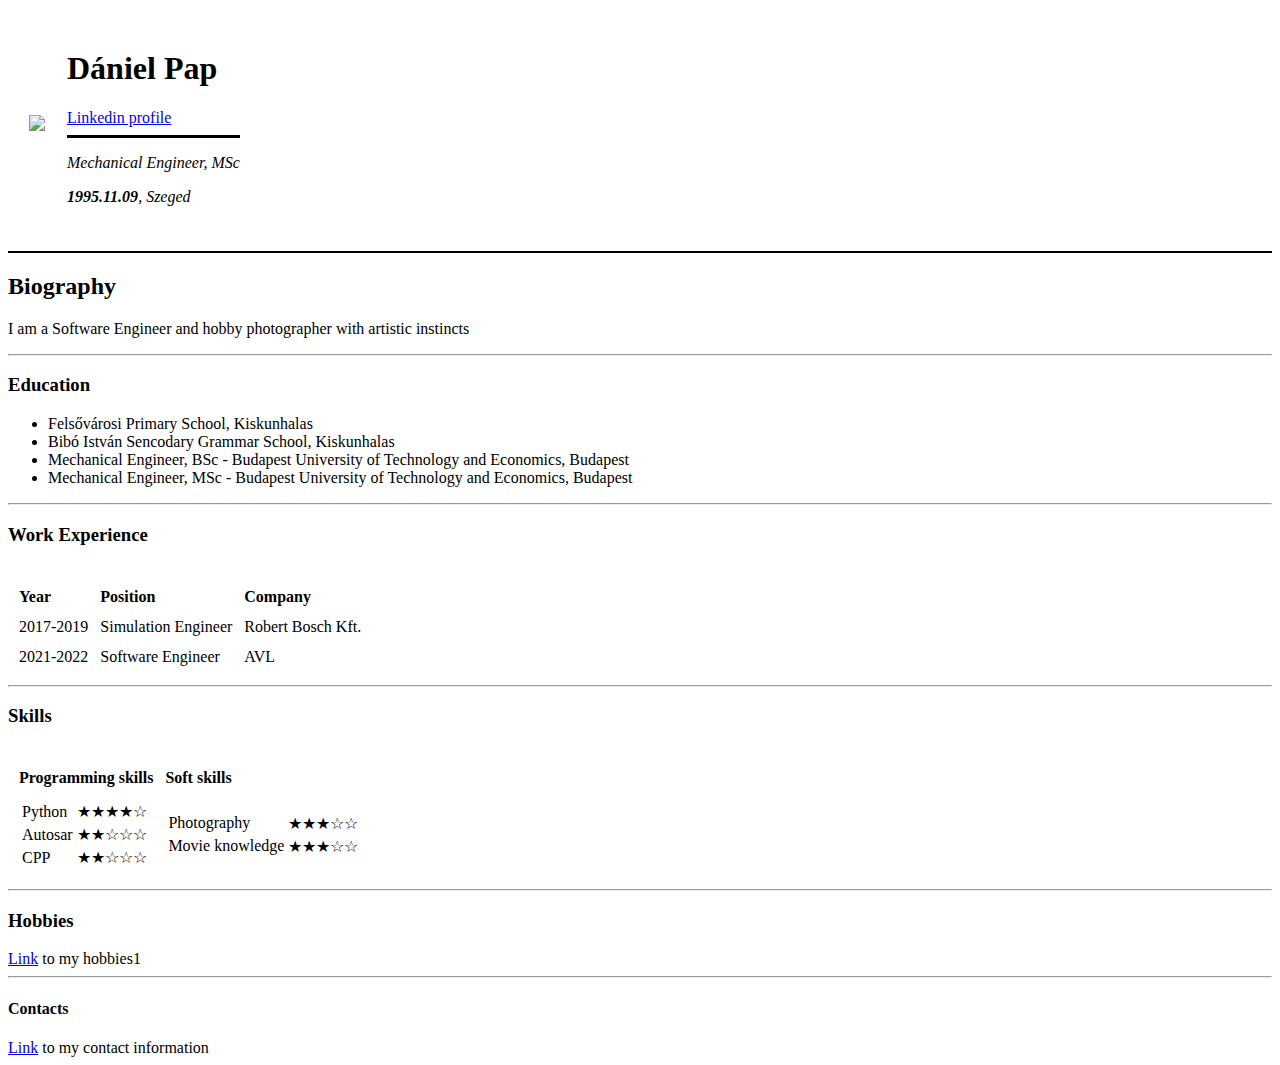
==== index.html @ 6bc3f073 "Renaming index file for succesful github page publishment" ====
<!DOCTYPE html>
<html>
    <head>
        <meta charset="utf-8">
        <title>Dániel's Favourite Site</title>
    </head>
    <body>
        <table cellspacing="20">
            <tr>
                <td>
                    <img src="https://upload.wikimedia.org/wikipedia/commons/1/14/Randall_Packer_400x400.jpg">
                </td>
                <td valign="top">
                    <h1>Dániel Pap</h1>
                    <a href="https://www.linkedin.com/in/d%C3%A1nielpapbudapest/">Linkedin profile</a>
                    <hr size=3 noshade color="black">
                    <p style="font-style:italic; color: black;">Mechanical Engineer, MSc</p>
                    <p>
                        <em><strong>1995.11.09</strong>, Szeged</em>
                    </p>
                </td>
            </tr>
        </table>
        
        <hr size=2 noshade color="black">
        <h2><strong>Biography</strong></h2>
        <p>I am a Software Engineer and hobby photographer with artistic instincts</p>
        
        <hr>

        <h3>Education</h3>
            <ul>
                <li>Felsővárosi Primary School, Kiskunhalas</li>
                <li>Bibó István Sencodary Grammar School, Kiskunhalas</li>
                <li>Mechanical Engineer, BSc - Budapest University of Technology and Economics, Budapest</li>
                <li>Mechanical Engineer, MSc - Budapest University of Technology and Economics, Budapest</li>
            </ul>
        
        <hr>
        <h3>Work Experience</h3>
        <table cellspacing=10>
            <th>
                <tr>
                    
                    <td><strong>Year</strong></td>
                    <td><strong>Position</strong></td>
                    <td><strong>Company</strong></td>
                </tr>
            </th>
            <tbody>
                <tr>
                    <td>2017-2019</td>
                    <td>Simulation Engineer</td>
                    <td>Robert Bosch Kft.</td>
                </tr>
                <tr>
                    <td>2021-2022</td>
                    <td>Software Engineer</td>
                    <td>AVL</td>
                </tr>
            </tbody>
        
        </table>
        
        <hr>

        <h3>Skills</h3>
        <table cellspacing="10" valign="top">
            <th>
                <tr>
                    <td><strong>Programming skills</strong></td>
                    <td><strong>Soft skills</strong></td>
                </tr>
            </th>
            <tbody>
                <tr>
                    <td>
                        <table valign="top">
                            <tr>
                                <td>Python</td>
                                <td>★★★★☆</td>
                            </tr>
                            <tr>
                                <td>Autosar</td>
                                <td>★★☆☆☆</td>
                            </tr>
                            <tr>
                                <td>CPP</td>
                                <td>★★☆☆☆</td>
                            </tr>
                        </table>
                    </td>
                    <td>
                        <table valign="top">
                            <tr>
                                <td>Photography</td>
                                <td>★★★☆☆</td>
                            </tr>
                            <tr>
                                <td>Movie knowledge</td>
                                <td>★★★☆☆</td>
                            </tr>
                        </table>
                    </td>
                </tr>
            </tbody>
        </table>

        <hr>

        <h3>Hobbies</h3> 
        <a href="hobbies.html">Link</a> to my hobbies1

        <hr>

        <h4>Contacts</h4>
        <a href="contact.html">Link</a> to my contact information
    </body>
</html>
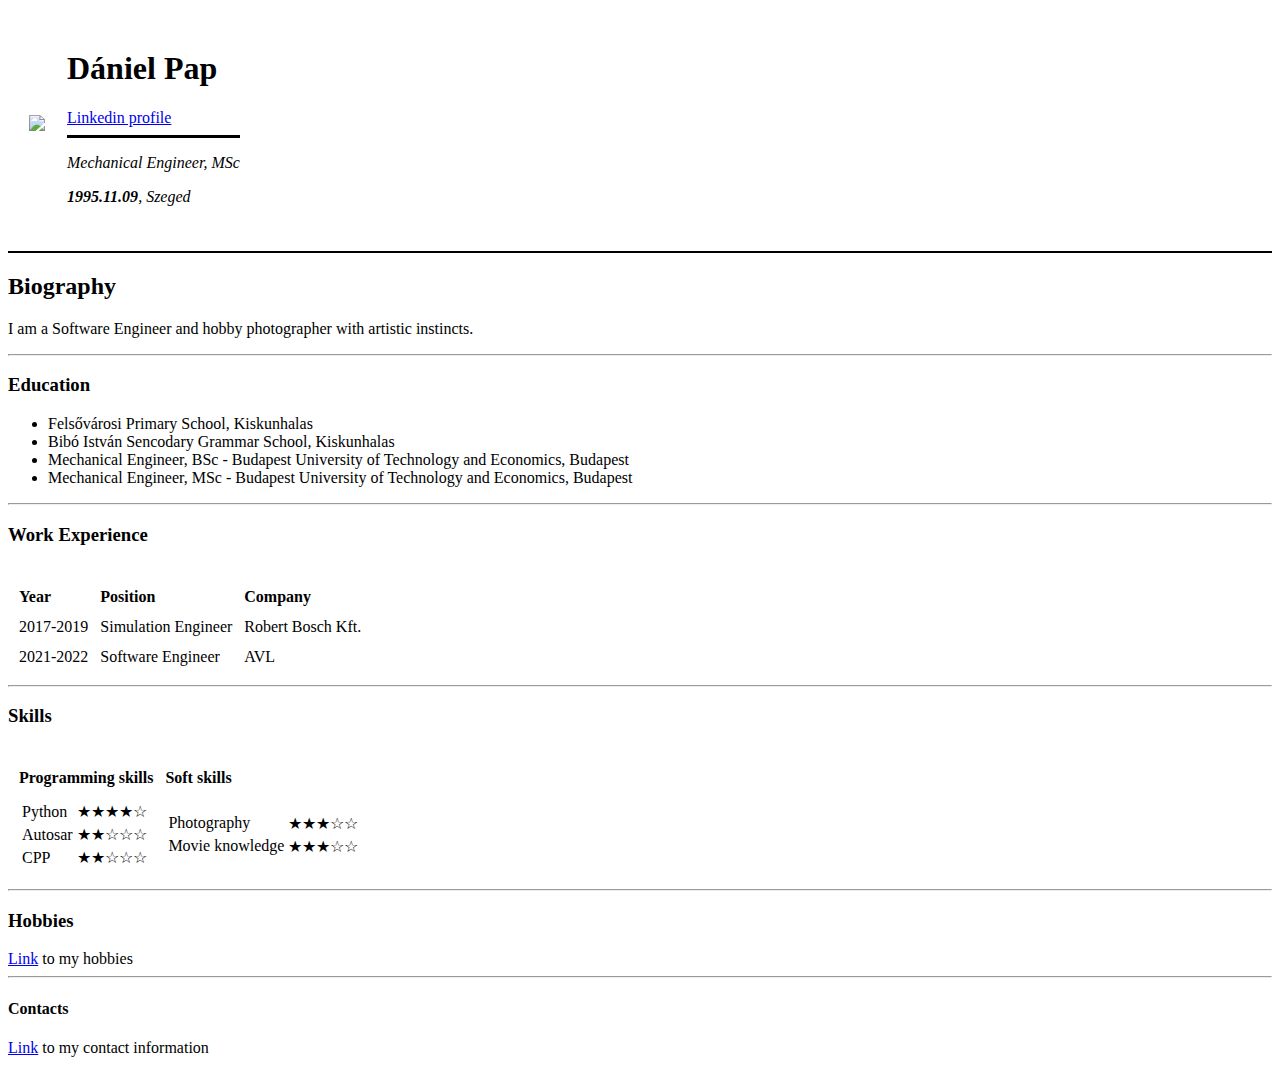
==== commit b81988c8: "Typos" ====
--- a/index.html
+++ b/index.html
@@ -24,7 +24,7 @@
         
         <hr size=2 noshade color="black">
         <h2><strong>Biography</strong></h2>
-        <p>I am a Software Engineer and hobby photographer with artistic instincts</p>
+        <p>I am a Software Engineer and hobby photographer with artistic instincts.</p>
         
         <hr>
 
@@ -109,7 +109,7 @@
         <hr>
 
         <h3>Hobbies</h3> 
-        <a href="hobbies.html">Link</a> to my hobbies1
+        <a href="hobbies.html">Link</a> to my hobbies
 
         <hr>
 
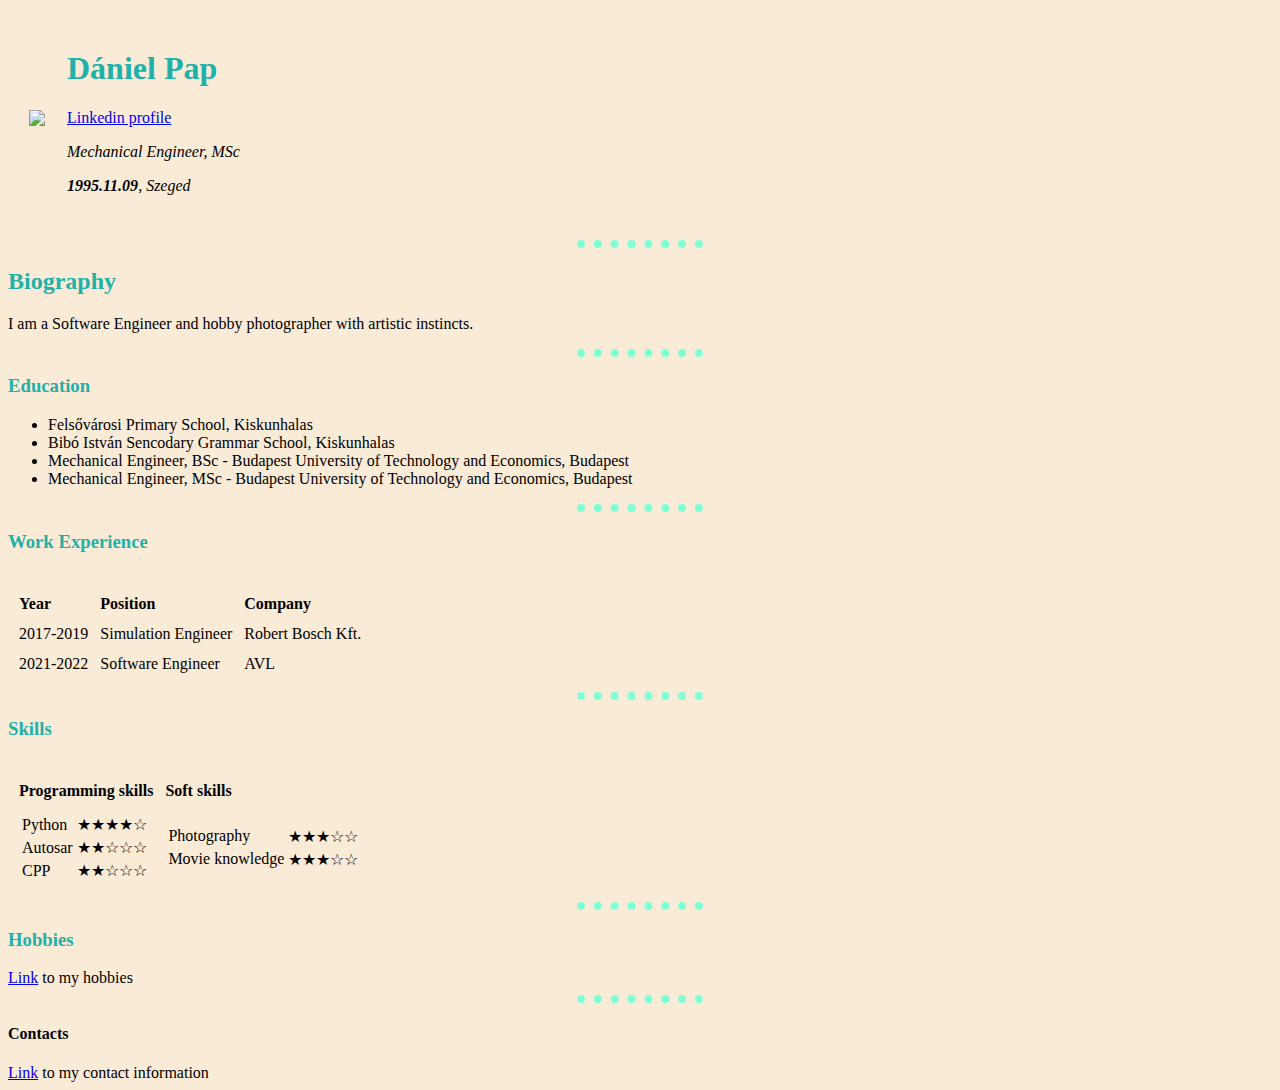
==== commit 1aa51b37: "Using external CSS" ====
--- a/index.html
+++ b/index.html
@@ -3,6 +3,7 @@
     <head>
         <meta charset="utf-8">
         <title>Dániel's Favourite Site</title>
+        <link rel="stylesheet" href="css/styles.css">
     </head>
     <body>
         <table cellspacing="20">
@@ -13,7 +14,6 @@
                 <td valign="top">
                     <h1>Dániel Pap</h1>
                     <a href="https://www.linkedin.com/in/d%C3%A1nielpapbudapest/">Linkedin profile</a>
-                    <hr size=3 noshade color="black">
                     <p style="font-style:italic; color: black;">Mechanical Engineer, MSc</p>
                     <p>
                         <em><strong>1995.11.09</strong>, Szeged</em>
@@ -21,11 +21,11 @@
                 </td>
             </tr>
         </table>
-        
-        <hr size=2 noshade color="black">
+
+        <hr>
         <h2><strong>Biography</strong></h2>
         <p>I am a Software Engineer and hobby photographer with artistic instincts.</p>
-        
+
         <hr>
 
         <h3>Education</h3>
@@ -35,13 +35,13 @@
                 <li>Mechanical Engineer, BSc - Budapest University of Technology and Economics, Budapest</li>
                 <li>Mechanical Engineer, MSc - Budapest University of Technology and Economics, Budapest</li>
             </ul>
-        
+
         <hr>
         <h3>Work Experience</h3>
         <table cellspacing=10>
             <th>
                 <tr>
-                    
+
                     <td><strong>Year</strong></td>
                     <td><strong>Position</strong></td>
                     <td><strong>Company</strong></td>
@@ -59,9 +59,9 @@
                     <td>AVL</td>
                 </tr>
             </tbody>
-        
+
         </table>
-        
+
         <hr>
 
         <h3>Skills</h3>
@@ -108,7 +108,7 @@
 
         <hr>
 
-        <h3>Hobbies</h3> 
+        <h3>Hobbies</h3>
         <a href="hobbies.html">Link</a> to my hobbies
 
         <hr>
@@ -116,4 +116,4 @@
         <h4>Contacts</h4>
         <a href="contact.html">Link</a> to my contact information
     </body>
-</html>+</html>
--- a/css/styles.css
+++ b/css/styles.css
@@ -0,0 +1,17 @@
+h1, h2, h3 {
+  color: #20b2aa;
+}
+
+
+hr {
+  width: 10%;
+  border-style: dotted none none;
+  border-width: 8px;
+  align: center;
+  color: #7fffd4;
+
+}
+
+body {
+  background-color: #faebd7;
+}
